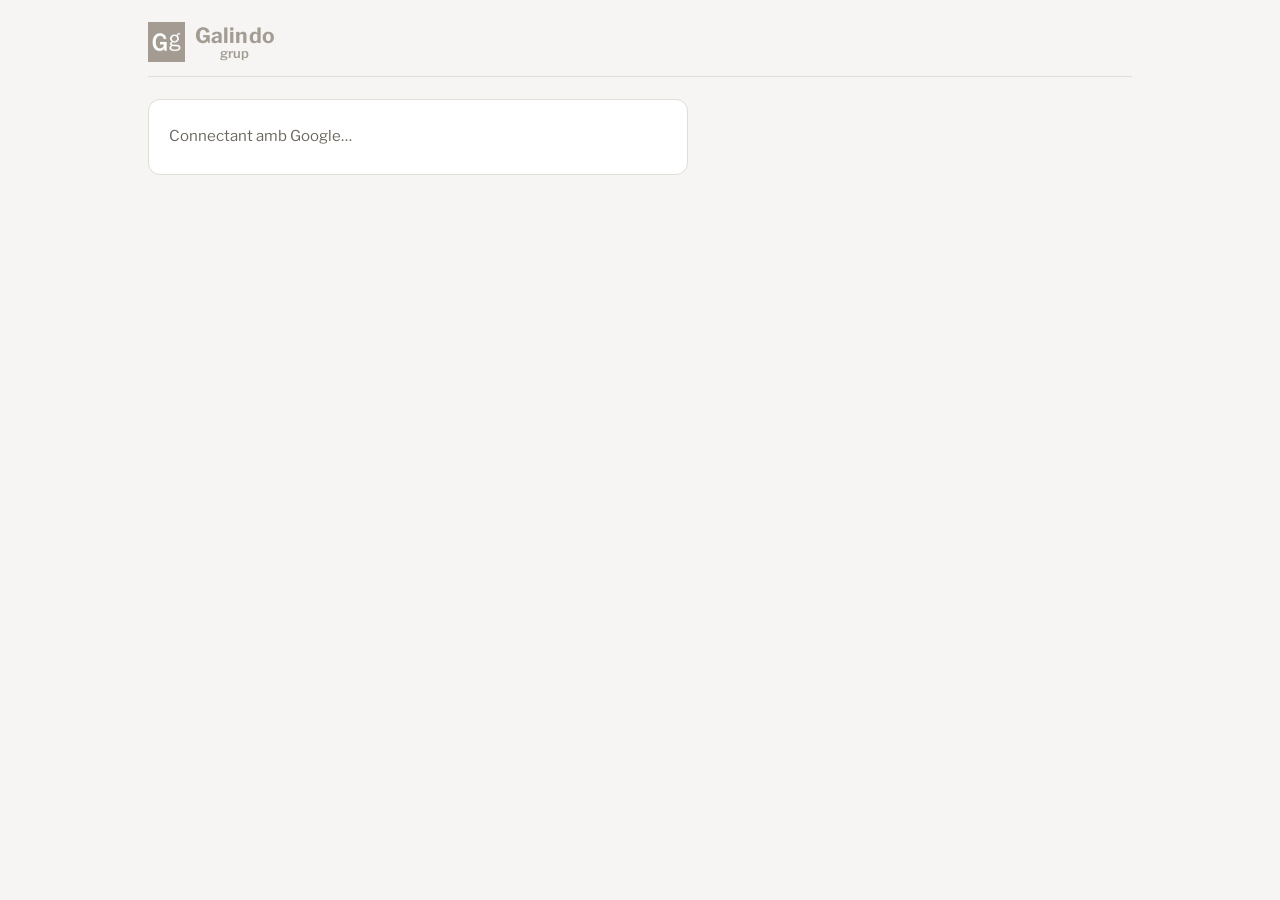
==== index.html @ a9b17060 "Actualització Co-Authored-By: Claude Opus 5.5 <noreply@anthropic.com> Claude-Session: https://claude" ====
<!doctype html>
<html lang="ca">
<head>
<meta charset="utf-8">
<meta http-equiv="Content-Security-Policy" content="default-src 'none'; script-src 'self' https://accounts.google.com/gsi/client; style-src 'self' 'unsafe-inline' https://accounts.google.com/gsi/style; style-src-elem 'self' https://accounts.google.com/gsi/style; style-src-attr 'unsafe-inline'; font-src 'self'; img-src 'self'; connect-src 'self' https://sheets.googleapis.com https://www.googleapis.com https://oauth2.googleapis.com https://accounts.google.com/gsi/; frame-src https://accounts.google.com/gsi/; manifest-src 'self'; base-uri 'none'; form-action 'none'; object-src 'none'">
<meta name="referrer" content="no-referrer">
<meta name="viewport" content="width=device-width,initial-scale=1,viewport-fit=cover">
<meta name="robots" content="noindex, nofollow, noarchive">
<link rel="icon" type="image/png" sizes="32x32" href="favicon-32.png">
<link rel="apple-touch-icon" href="apple-touch-icon.png">
<link rel="manifest" href="manifest.webmanifest">
<meta name="apple-mobile-web-app-title" content="Galindo grup">
<meta name="application-name" content="Galindo grup">
<meta name="theme-color" content="#f6f5f3" media="(prefers-color-scheme: light)">
<meta name="theme-color" content="#191816" media="(prefers-color-scheme: dark)">
<title>Eines de Galindo grup</title>
<link rel="stylesheet" href="css/comu.css">
<link rel="stylesheet" href="css/portada.css">
<script src="config.js"></script>
<script src="https://accounts.google.com/gsi/client" async defer></script>
</head>
<body>
<div class="wrap">
<div class="brandbar"><a class="brandlink" href="./" aria-label="Inici"><img class="mark" src="logo.webp" alt="Galindo grup" width="37" height="40"><span class="wm" aria-hidden="true"><span class="wm1">Galindo</span><span class="wm2">grup</span></span></a><nav class="apps" aria-label="Eines de la gestoria"><a class="app" href="venciments.html" hidden>Venciments</a><a class="app" href="trimestrals.html" data-full="principal">Trimestrals</a><a class="app" href="caducitats.html" hidden>Caducitats</a><a class="app" href="tasques.html" data-full="equip">Tasques</a><a class="app" href="incidencies.html" data-full="equip">Incidències</a><a class="app" href="historic.html">Històric</a><a class="app" href="copies.html" data-copies>Còpies</a></nav></div>
<header class="top">
<div>
<h1>Eines de la gestoria</h1>
<p class="sub">Trimestrals · tasques · incidències</p>
</div>
</header>
<section class="tools" aria-label="Eines">
<a class="tool" href="venciments.html" hidden>
<span class="tag">Assegurances</span>
<h2>Venciments</h2>
<p>Pòlisses ordenades per data de venciment, amb el termini perquè el client les pugui donar de baixa i el missatge per avisar-lo.</p>
<span class="go">Obre →</span>
</a>
<a class="tool" href="trimestrals.html" data-full="principal">
<span class="tag">Hisenda</span>
<h2>Trimestrals</h2>
<p>Quins clients deuen papers, què està a punt i què ja s’ha presentat, dels trimestres i dels resums anuals.</p>
<span class="go">Obre →</span>
</a>
<a class="tool" href="caducitats.html" hidden>
<span class="tag">Documents</span>
<h2>Caducitats</h2>
<p>Certificats digitals, DNI, carnets i ITV dels clients, amb avís quan es poden renovar per internet.</p>
<span class="go">Obre →</span>
</a>
<a class="tool" href="tasques.html" data-full="equip">
<span class="tag">Equip</span>
<h2>Tasques</h2>
<p>Què ha de fer cadascú i per a quan, amb l’estat de cada tasca i les que es repeteixen.</p>
<span class="go">Obre →</span>
</a>
<a class="tool" href="incidencies.html" data-full="equip">
<span class="tag">Comunitats</span>
<h2>Incidències</h2>
<p>Les trucades de les comunitats, dia per dia, amb com s’ha resolt cada incidència i l’històric de cada comunitat.</p>
<span class="go">Obre →</span>
</a>
<a class="tool" href="historic.html">
<span class="tag">Control</span>
<h2>Històric</h2>
<p>Qui ha canviat què i quan, amb el valor d’abans i el de després. Qualsevol canvi es pot desfer.</p>
<span class="go">Obre →</span>
</a>
<a class="tool" href="copies.html" data-copies>
<span class="tag">Seguretat</span>
<h2>Còpies</h2>
<p>Còpies de les dades i restauració.</p>
<span class="go">Obre →</span>
</a>
</section>
<p class="note">Les dades es guarden en un full de càlcul privat al Drive. Per veure-les cal entrar amb un compte de Google autoritzat.</p>
</div>
<div class="backdrop" id="bd" hidden><aside class="sheet" id="sheet" role="dialog" aria-modal="true" aria-labelledby="s-title"></aside></div>
<div class="toast" id="toast" role="status" hidden></div>
<script src="js/comu.js"></script>
<script src="js/portada.js"></script>
</body>
</html>
---- css/comu.css ----
@font-face{font-family:Libre Franklin;src:url(../fonts/libre-franklin.woff) format("woff");font-weight:100 900;font-style:normal;font-display:swap}@font-face{font-family:IBM Plex Mono;src:url(../fonts/ibm-plex-mono-regular.woff) format("woff");font-weight:400;font-style:normal;font-display:swap}@font-face{font-family:IBM Plex Mono;src:url(../fonts/ibm-plex-mono-medium.woff) format("woff");font-weight:500;font-style:normal;font-display:swap}:root{color-scheme:light;padding-top:env(safe-area-inset-top,0px);padding-bottom:env(safe-area-inset-bottom,0px)}body{margin:0;font:14px system-ui}img{max-width:100%}[hidden]{display:none!important}:root{--bg:#f6f5f3;--surface:#ffffff;--sunk:#eeebe7;--hover:#f8f7f5;--ink:#2a2723;--muted:#6c675f;--line:#e1ddd7;--bar:#cfc9c0;--brand:#a39c92;--accent:#5d564c;--accent-soft:#ece8e2;--on-accent:#ffffff;--info:#2f5f8a;--info-soft:#e3ebf3;--late:#b3391f;--late-soft:#f7e3dc;--soon:#8f5d00;--soon-soft:#f5ebd6;--ok:#36744b;--ok-soft:#e1eee4;--scrim:rgba(20,18,15,.45);--f-display:"Libre Franklin","Franklin Gothic Medium","Arial Narrow",Arial,system-ui,sans-serif;--f-body:"Libre Franklin",system-ui,-apple-system,"Segoe UI",Arial,sans-serif;--f-mono:"IBM Plex Mono",ui-monospace,"SFMono-Regular",Menlo,monospace}@media(prefers-color-scheme:dark){:root:not([data-theme=light]){--bg:#191816;--surface:#22201d;--sunk:#2c2a26;--hover:#282622;--ink:#ece9e4;--muted:#a8a298;--line:#38352f;--bar:#55504a;--brand:#a39c92;--accent:#d9d3ca;--accent-soft:#38342e;--on-accent:#191816;--info:#93bde6;--info-soft:#1e2c3a;--late:#ff8f72;--late-soft:#40221a;--soon:#e2b45c;--soon-soft:#3a2f17;--ok:#7cc896;--ok-soft:#1d3426;--scrim:rgba(0,0,0,.6);color-scheme:dark}}:root[data-theme=dark]{--bg:#191816;--surface:#22201d;--sunk:#2c2a26;--hover:#282622;--ink:#ece9e4;--muted:#a8a298;--line:#38352f;--bar:#55504a;--brand:#a39c92;--accent:#d9d3ca;--accent-soft:#38342e;--on-accent:#191816;--info:#93bde6;--info-soft:#1e2c3a;--late:#ff8f72;--late-soft:#40221a;--soon:#e2b45c;--soon-soft:#3a2f17;--ok:#7cc896;--ok-soft:#1d3426;--scrim:rgba(0,0,0,.6);color-scheme:dark}*,*:before,*:after{box-sizing:border-box}body{background:var(--bg);color:var(--ink);font-family:var(--f-body);font-size:15px;line-height:1.45}button,input,select,textarea{font:inherit;color:inherit}:focus-visible{outline:2px solid var(--accent);outline-offset:2px}.wrap{max-width:1040px;margin:0 auto;padding-inline:16px;padding-block:14px 72px;display:flex;flex-direction:column;gap:18px}@media(min-width:760px){.wrap{padding-inline:28px;padding-block:22px 88px;gap:22px}}.brandbar{display:flex;align-items:center;justify-content:space-between;gap:12px 20px;flex-wrap:wrap;padding-bottom:14px;border-bottom:1px solid var(--line)}.brand{display:flex;align-items:center;gap:10px}.mark{display:block;width:37px;height:40px;flex:none}.wm{display:flex;flex-direction:column;align-items:center;line-height:1;color:var(--brand)}.wm1{font-family:var(--f-display);font-weight:700;font-size:21px;letter-spacing:.005em}.wm2{font-family:var(--f-display);font-weight:600;font-size:13px;margin-top:1px}.apps{display:flex;gap:4px;flex-wrap:wrap}.app{font-size:13.5px;font-weight:500;padding:6px 11px;border-radius:7px;color:var(--muted);text-decoration:none;border:1px solid transparent}a.app:hover{background:var(--hover);color:var(--ink);border-color:var(--line)}.app.cur{color:var(--ink);font-weight:700;background:var(--surface);border-color:var(--line)}.top{display:flex;flex-wrap:wrap;align-items:flex-end;justify-content:space-between;gap:14px 20px}h1{font-family:var(--f-display);font-weight:800;font-size:clamp(2rem,6.5vw,2.75rem);line-height:1;letter-spacing:-.015em;margin:0;text-wrap:balance}.sub{font-family:var(--f-mono);font-size:12.5px;color:var(--muted);margin:8px 0 0}.actions{display:flex;gap:8px;flex-wrap:wrap}.btn{font-weight:600;font-size:14px;border-radius:8px;padding:9px 14px;border:1px solid var(--line);background:var(--surface);color:var(--ink);cursor:pointer;white-space:nowrap}.btn:hover{background:var(--hover)}.btn.primary{background:var(--accent);border-color:var(--accent);color:var(--on-accent)}.btn.primary:hover{filter:brightness(1.1)}.btn.danger{color:var(--late);border-color:var(--late-soft);background:transparent}.btn.danger[data-armed="1"]{background:var(--late);color:var(--surface);border-color:var(--late)}.linkbtn{background:none;border:0;padding:0;color:var(--ink);text-decoration:underline;text-decoration-color:var(--brand);text-underline-offset:3px;cursor:pointer;font-size:inherit}.demo{font-size:13px;color:var(--muted);display:flex;flex-wrap:wrap;gap:4px 12px;align-items:center;border:1px dashed var(--line);border-radius:8px;padding:8px 12px;margin:0}.stats{display:grid;grid-template-columns:repeat(2,minmax(0,1fr));gap:10px}@media(min-width:760px){.stats{grid-template-columns:repeat(4,minmax(0,1fr))}}.stat{background:var(--surface);border:1px solid var(--line);border-radius:10px;padding:12px 14px;display:flex;flex-direction:column;gap:2px;min-width:0}.stat .k{font-size:11.5px;letter-spacing:.05em;text-transform:uppercase;color:var(--muted);font-weight:600}.stat .v{font-family:var(--f-display);font-weight:800;font-size:2rem;line-height:1.1;font-variant-numeric:tabular-nums}.stat .v small{font-size:1rem;font-weight:600;color:var(--muted)}.stat .s{font-size:12.5px;color:var(--muted)}.stat.alert .v{color:var(--late)}.stat.warn .v{color:var(--soon)}.stat.good .v{color:var(--ok)}.filters{display:flex;flex-direction:column;gap:10px}.search{width:100%;padding:10px 12px;border:1px solid var(--line);border-radius:8px;background:var(--surface)}.frow{display:flex;gap:8px 12px;flex-wrap:wrap;align-items:center;justify-content:space-between}.chips{display:flex;gap:6px;flex-wrap:wrap}.chip{font-size:13px;padding:5px 11px;border-radius:999px;border:1px solid var(--line);background:var(--surface);cursor:pointer}.chip:hover{background:var(--hover)}.chip[aria-pressed=true]{background:var(--ink);color:var(--bg);border-color:var(--ink)}.fside{display:flex;gap:12px;align-items:center;flex-wrap:wrap}.fside select{padding:6px 10px;border:1px solid var(--line);border-radius:8px;background:var(--surface);font-size:13.5px}.check{display:flex;gap:6px;align-items:center;font-size:13.5px;color:var(--muted);cursor:pointer}.group{display:flex;flex-direction:column;gap:8px}.gh{display:flex;align-items:baseline;justify-content:space-between;gap:8px;padding:0 2px}.gh h2{font-family:var(--f-display);font-size:16px;font-weight:700;margin:0;display:flex;gap:8px;align-items:center;text-wrap:balance}.gh .dot{width:10px;height:10px;border-radius:2px;background:var(--gcol);flex:none}.gh .n{font-family:var(--f-mono);font-weight:400;font-size:12.5px;color:var(--muted)}.gh .gs{font-size:12.5px;color:var(--muted);font-family:var(--f-mono);font-variant-numeric:tabular-nums;white-space:nowrap}.panel{background:var(--surface);border:1px solid var(--line);border-radius:10px;overflow:hidden}.tag{font-family:var(--f-mono);font-size:10.5px;letter-spacing:.06em;text-transform:uppercase;padding:1px 6px;border:1px solid var(--line);border-radius:4px;color:var(--muted);flex:none;line-height:1.5}.pill{font-size:12px;font-weight:600;padding:2px 9px;border-radius:999px;white-space:nowrap}.empty{background:var(--surface);border:1px dashed var(--line);border-radius:10px;padding:28px 16px;text-align:center;color:var(--muted);display:flex;flex-direction:column;gap:12px;align-items:center}.empty p{margin:0}.backdrop{position:fixed;inset:0;background:var(--scrim);display:flex;align-items:flex-end;justify-content:center;z-index:20;opacity:0;transition:opacity .18s ease}.backdrop.open{opacity:1}.sheet{background:var(--surface);color:var(--ink);width:100%;max-height:90%;overflow:auto;overscroll-behavior:contain;border-radius:14px 14px 0 0;padding:18px 16px calc(28px + env(safe-area-inset-bottom,0px));transform:translateY(18px);transition:transform .2s ease;display:flex;flex-direction:column;gap:18px}.backdrop.open .sheet{transform:none}@media(min-width:760px){.backdrop{justify-content:flex-end;align-items:stretch}.sheet{width:480px;max-height:none;height:100%;border-radius:0;padding:calc(24px + env(safe-area-inset-top,0px)) 26px calc(32px + env(safe-area-inset-bottom,0px));transform:translate(24px)}}@media(prefers-reduced-motion:reduce){.backdrop,.sheet{transition:none}}.s-head{display:flex;justify-content:space-between;align-items:flex-start;gap:12px}.s-head .tag{display:inline-block;margin-bottom:6px}.s-head h2{font-family:var(--f-display);font-weight:800;font-size:1.55rem;line-height:1.08;margin:0;text-wrap:balance}.s-head .s-sub{margin:4px 0 0;font-size:13.5px;color:var(--muted)}.x{border:1px solid var(--line);background:var(--surface);border-radius:8px;width:36px;height:36px;font-size:20px;line-height:1;cursor:pointer;flex:none}.x:hover{background:var(--hover)}.due{display:flex;align-items:baseline;justify-content:space-between;gap:12px;flex-wrap:wrap;padding:12px 14px;border-radius:10px;background:var(--sunk)}.due-d{font-family:var(--f-display);font-weight:700;font-size:1.2rem}.due-r{font-size:13.5px;color:var(--muted)}.due.late .due-d{color:var(--late)}.due.soon .due-d{color:var(--soon)}.due.good .due-d{color:var(--ok)}.note{margin:0;font-size:13.5px;color:var(--muted);border-left:3px solid var(--line);padding:2px 0 2px 12px}.note b{color:var(--ink);font-weight:600}.note.hot{border-left-color:var(--soon)}.note.hot b{color:var(--soon)}.note.bad{border-left-color:var(--late)}.note.bad b{color:var(--late)}.s-sec{display:flex;flex-direction:column;gap:8px}.s-sec h3{margin:0;font-size:11.5px;letter-spacing:.05em;text-transform:uppercase;color:var(--muted);font-weight:600}.seg{display:flex;flex-wrap:wrap;gap:6px}.seg button{font-size:13px;padding:6px 11px;border-radius:8px;border:1px solid var(--line);background:var(--surface);cursor:pointer}.seg button:hover{background:var(--hover)}.seg button[aria-pressed=true]{background:var(--ink);color:var(--bg);border-color:var(--ink)}.kv{display:grid;grid-template-columns:auto minmax(0,1fr);gap:6px 14px;margin:0;font-size:14px}.kv dt{color:var(--muted)}.kv dd{margin:0;overflow-wrap:anywhere;display:flex;gap:8px;align-items:center;flex-wrap:wrap}.mono{font-family:var(--f-mono);font-size:13.5px}.mini{font-family:var(--f-body);font-size:12px;padding:2px 8px;border-radius:6px;border:1px solid var(--line);background:var(--surface);cursor:pointer}.two{display:grid;grid-template-columns:repeat(2,minmax(0,1fr));gap:10px}.fld{display:flex;flex-direction:column;gap:4px;font-size:13px;color:var(--muted);min-width:0}.fld .opt{font-weight:400;opacity:.85}.fld input,.fld select,.fld textarea,.sheet textarea{width:100%;padding:8px 10px;border:1px solid var(--line);border-radius:8px;background:var(--bg);color:var(--ink);font-size:14.5px}.sheet textarea{resize:vertical;line-height:1.45}.msg{background:var(--sunk)!important;font-size:14px!important}.hint{margin:0;font-size:12.5px;color:var(--muted)}.checks{display:flex;flex-wrap:wrap;gap:6px 14px;font-size:14px}.checks label{display:flex;gap:6px;align-items:center;cursor:pointer}.hist{list-style:none;margin:0;padding:0;display:flex;flex-direction:column;gap:6px;font-size:13.5px}.hist li{display:grid;grid-template-columns:78px minmax(0,1fr);gap:10px}.hist time{font-family:var(--f-mono);font-size:12px;color:var(--muted);padding-top:1px}.s-foot{display:flex;justify-content:space-between;gap:10px;flex-wrap:wrap;padding-top:6px;border-top:1px solid var(--line)}.err{margin:0;color:var(--late);font-size:13.5px}form.nf{display:flex;flex-direction:column;gap:12px}html.locked .wrap>:not(.brandbar):not(.gate){display:none!important}html.locked .apps{display:none}.sync b{color:var(--ink);font-weight:600}.gate{background:var(--surface);border:1px solid var(--line);border-radius:12px;padding:26px 20px;display:flex;flex-direction:column;gap:12px;align-items:flex-start;max-width:540px}.gate h2{font-family:var(--f-display);font-weight:800;font-size:1.4rem;line-height:1.15;margin:0;text-wrap:balance}.gate p{margin:0;color:var(--muted);max-width:60ch}.gate p b{color:var(--ink)}.gate code{font-family:var(--f-mono);font-size:.92em;background:var(--sunk);padding:1px 5px;border-radius:4px}.gate-btns{display:flex;gap:8px;flex-wrap:wrap}.gate-form{display:flex;flex-direction:column;gap:12px;width:100%;max-width:380px}.gate-form input{font-size:16px!important}.gate .gate-msg{color:var(--late);font-weight:600}.gate .gate-link{display:inline-block;margin-top:10px;font-weight:600;color:var(--ink);text-decoration:underline;text-decoration-color:var(--brand);text-underline-offset:3px}.gate .gdetail{display:block;margin-top:10px;font-family:var(--f-mono);font-size:12px;color:var(--muted);overflow-wrap:anywhere}.gate .hint{max-width:60ch}.sync{display:flex;align-items:center;gap:6px 8px;font-size:12.5px;color:var(--muted);flex-wrap:wrap;flex-basis:100%}@media(min-width:760px){.sync{flex-basis:auto}}.sync .sd{width:8px;height:8px;border-radius:50%;background:var(--ok);flex:none}.sync.s-busy .sd{background:var(--soon)}.sync.s-err{color:var(--late)}.sync.s-err .sd{background:var(--late)}.brandlink{display:flex;align-items:center;gap:10px;text-decoration:none}.toast{position:fixed;left:50%;bottom:calc(18px + env(safe-area-inset-bottom,0px));transform:translate(-50%);background:var(--ink);color:var(--bg);padding:10px 16px;border-radius:10px;font-size:14px;z-index:40;max-width:calc(100% - 32px);box-shadow:0 6px 20px #0000002e}.sync.s-warn .sd{background:var(--soon)}.sync.s-warn{color:var(--soon)}.gate .gate-ok{color:var(--ok);font-weight:600}.okline{position:relative;margin:0;padding-left:17px;font-size:14px;max-width:72ch}.okline .sd{position:absolute;left:0;top:.5em;width:9px;height:9px;border-radius:50%;background:var(--ok)}.okline b{font-weight:600}.note code,.card code{font-family:var(--f-mono);font-size:.92em;background:var(--sunk);padding:1px 5px;border-radius:4px}.mini{text-decoration:none;color:var(--ink);display:inline-block}.mini:hover{background:var(--hover)}.mini:disabled,.btn:disabled{opacity:.6;cursor:progress}.noacces{display:none!important}
---- css/portada.css ----
.tools{display:grid;grid-template-columns:repeat(auto-fit,minmax(250px,1fr));gap:12px}.tool{display:flex;flex-direction:column;gap:6px;padding:18px;background:var(--surface);border:1px solid var(--line);border-radius:12px;text-decoration:none;color:var(--ink)}.tool:hover{border-color:var(--brand);background:var(--hover)}.tool .tag{align-self:flex-start}.tool h2{font-family:var(--f-display);font-weight:800;font-size:1.35rem;margin:4px 0 0}.tool p{margin:0;color:var(--muted);font-size:14px;max-width:46ch}.tool .go{margin-top:auto;padding-top:8px;font-weight:600;font-size:14px}
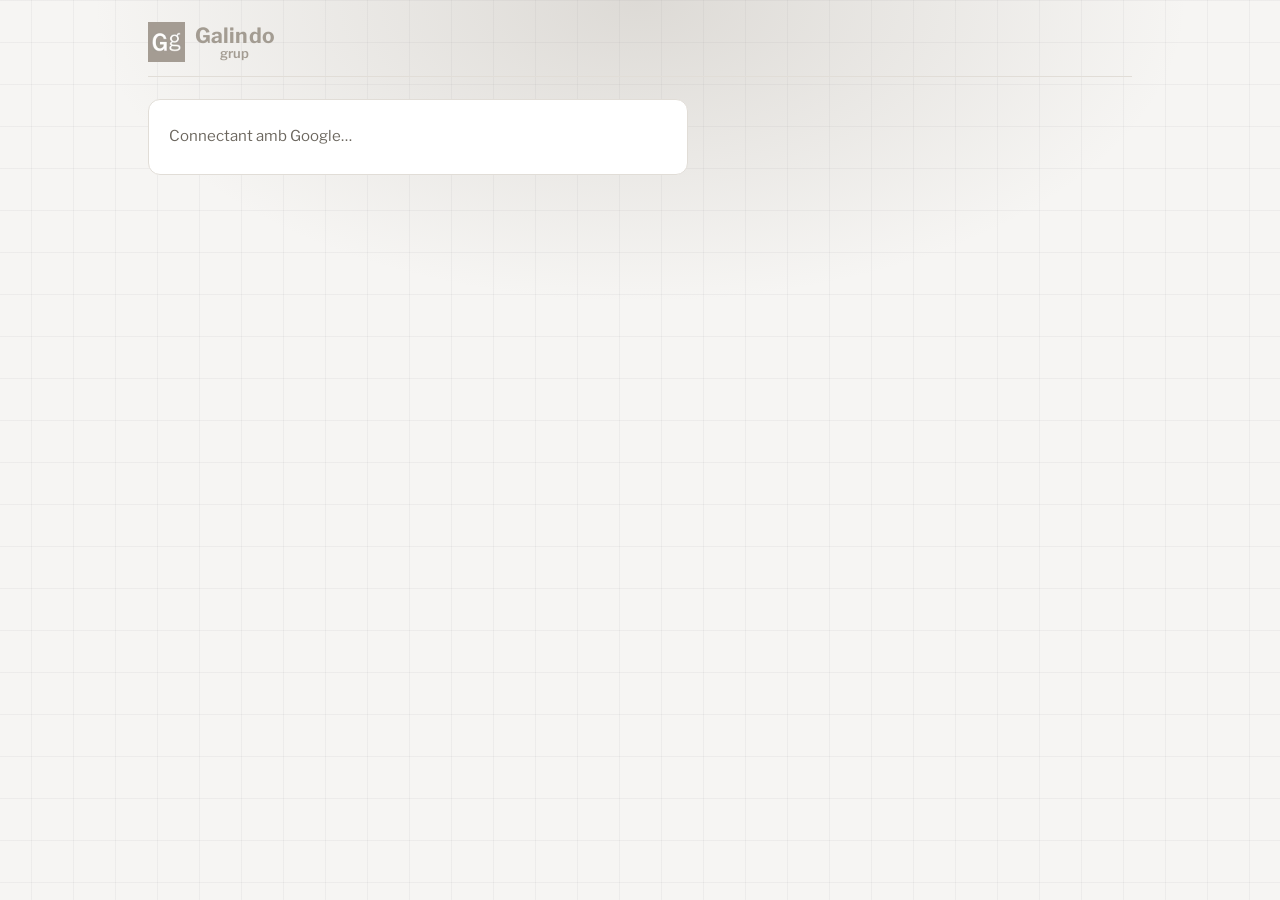
==== commit b454b158: "Actualització Co-Authored-By: Claude Opus 5.5 <noreply@anthropic.com> Claude-Session: https://claude" ====
--- a/index.html
+++ b/index.html
@@ -21,11 +21,11 @@
 </head>
 <body>
 <div class="wrap">
-<div class="brandbar"><a class="brandlink" href="./" aria-label="Inici"><img class="mark" src="logo.webp" alt="Galindo grup" width="37" height="40"><span class="wm" aria-hidden="true"><span class="wm1">Galindo</span><span class="wm2">grup</span></span></a><nav class="apps" aria-label="Eines de la gestoria"><a class="app" href="venciments.html" hidden>Venciments</a><a class="app" href="trimestrals.html" data-full="principal">Trimestrals</a><a class="app" href="caducitats.html" hidden>Caducitats</a><a class="app" href="tasques.html" data-full="equip">Tasques</a><a class="app" href="incidencies.html" data-full="equip">Incidències</a><a class="app" href="historic.html">Històric</a><a class="app" href="copies.html" data-copies>Còpies</a></nav></div>
+<div class="brandbar"><a class="brandlink" href="./" aria-label="Inici"><img class="mark" src="logo.webp" alt="Galindo grup" width="37" height="40"><span class="wm" aria-hidden="true"><span class="wm1">Galindo</span><span class="wm2">grup</span></span></a><nav class="apps" aria-label="Eines de la gestoria"><a class="app" href="venciments.html" hidden>Venciments</a><a class="app" href="clients.html" data-eina="clients">Clients</a><a class="app" href="trimestrals.html" data-eina="trimestrals">Trimestrals</a><a class="app" href="seguiment.html" data-eina="seguiment">Seguiment</a><a class="app" href="facturacio.html" data-eina="facturacio">Facturació</a><a class="app" href="tancament.html" data-eina="tancament">Tancament</a><a class="app" href="mutues.html" data-eina="mutues">Mútues<span class="tprova">prova</span></a><a class="app" href="caducitats.html" hidden>Caducitats</a><a class="app" href="tasques.html" data-eina="tasques">Tasques</a><a class="app" href="incidencies.html" data-eina="incidencies">Incidències</a><a class="app" href="xat.html" data-eina="xat">Xat</a><a class="app" href="historic.html" data-eina="historic">Històric</a><a class="app" href="copies.html" data-eina="copies">Còpies</a><a class="app" href="admin.html" data-eina="admin">Usuaris</a></nav></div>
 <header class="top">
 <div>
 <h1>Eines de la gestoria</h1>
-<p class="sub">Trimestrals · tasques · incidències</p>
+<p class="sub">Clients · trimestrals · seguiment · facturació · tancament · tasques · incidències · xat</p>
 </div>
 </header>
 <section class="tools" aria-label="Eines">
@@ -35,7 +35,13 @@
 <p>Pòlisses ordenades per data de venciment, amb el termini perquè el client les pugui donar de baixa i el missatge per avisar-lo.</p>
 <span class="go">Obre →</span>
 </a>
-<a class="tool" href="trimestrals.html" data-full="principal">
+<a class="tool" href="clients.html" data-eina="clients">
+<span class="tag">Gestoria</span>
+<h2>Clients</h2>
+<p>La llista única de clients, amb el seu codi. A la fitxa de cada un, totes les tasques que s’hi han fet.</p>
+<span class="go">Obre →</span>
+</a>
+<a class="tool" href="trimestrals.html" data-eina="trimestrals">
 <span class="tag">Hisenda</span>
 <h2>Trimestrals</h2>
 <p>Quins clients deuen papers, què està a punt i què ja s’ha presentat, dels trimestres i dels resums anuals.</p>
@@ -47,28 +53,64 @@
 <p>Certificats digitals, DNI, carnets i ITV dels clients, amb avís quan es poden renovar per internet.</p>
 <span class="go">Obre →</span>
 </a>
-<a class="tool" href="tasques.html" data-full="equip">
+<a class="tool" href="seguiment.html" data-eina="seguiment">
+<span class="tag">Comptabilitat</span>
+<h2>Seguiment</h2>
+<p>Bancs i nòmines de cada mes i quadrar comptes de cada trimestre, empresa per empresa.</p>
+<span class="go">Obre →</span>
+</a>
+<a class="tool" href="facturacio.html" data-eina="facturacio">
+<span class="tag">Gestoria</span>
+<h2>Facturació</h2>
+<p>Què s’ha de facturar cada mes a cada client, amb una casella per marcar-ho. Es pot importar d’un Excel.</p>
+<span class="go">Obre →</span>
+</a>
+<a class="tool" href="tancament.html" data-eina="tancament">
+<span class="tag">Gestoria</span>
+<h2>Tancament</h2>
+<p>El tancament de l’exercici de cada societat, pas per pas: comptes, llibres, junta, impost de societats i Registre.</p>
+<span class="go">Obre →</span>
+</a>
+<a class="tool" href="mutues.html" data-eina="mutues">
+<span class="tag">Gestoria · prova</span>
+<h2>Mútues</h2>
+<p>Compara el full de visites escrit a mà de cada metge amb l’Excel del que han pagat les mútues, i diu què falta cobrar.</p>
+<span class="go">Obre →</span>
+</a>
+<a class="tool" href="tasques.html" data-eina="tasques">
 <span class="tag">Equip</span>
 <h2>Tasques</h2>
 <p>Què ha de fer cadascú i per a quan, amb l’estat de cada tasca i les que es repeteixen.</p>
 <span class="go">Obre →</span>
 </a>
-<a class="tool" href="incidencies.html" data-full="equip">
-<span class="tag">Comunitats</span>
+<a class="tool" href="incidencies.html" data-eina="incidencies">
+<span class="tag">Comunitats i assegurances</span>
 <h2>Incidències</h2>
-<p>Les trucades de les comunitats, dia per dia, amb com s’ha resolt cada incidència i l’històric de cada comunitat.</p>
+<p>Les trucades de les comunitats i dels assegurats, dia per dia, amb com s’ha resolt cada incidència i l’històric de cada comunitat i de cada pòlissa.</p>
 <span class="go">Obre →</span>
 </a>
-<a class="tool" href="historic.html">
+<a class="tool" href="xat.html" data-eina="xat">
+<span class="tag">Equip</span>
+<h2>Xat</h2>
+<p>Missatges a tot l’equip o només a algunes persones. Tot el que s’hi escriu queda guardat.</p>
+<span class="go">Obre →</span>
+</a>
+<a class="tool" href="historic.html" data-eina="historic">
 <span class="tag">Control</span>
 <h2>Històric</h2>
 <p>Qui ha canviat què i quan, amb el valor d’abans i el de després. Qualsevol canvi es pot desfer.</p>
 <span class="go">Obre →</span>
 </a>
-<a class="tool" href="copies.html" data-copies>
+<a class="tool" href="copies.html" data-eina="copies">
 <span class="tag">Seguretat</span>
 <h2>Còpies</h2>
 <p>Còpies de les dades i restauració.</p>
+<span class="go">Obre →</span>
+</a>
+<a class="tool" href="admin.html" data-eina="admin">
+<span class="tag">Administració</span>
+<h2>Usuaris</h2>
+<p>Qui pot entrar a les eines i a quines. Crear usuaris, donar-los permisos i treure’ls l’accés.</p>
 <span class="go">Obre →</span>
 </a>
 </section>
--- a/css/comu.css
+++ b/css/comu.css
@@ -1 +1 @@
-@font-face{font-family:Libre Franklin;src:url(../fonts/libre-franklin.woff) format("woff");font-weight:100 900;font-style:normal;font-display:swap}@font-face{font-family:IBM Plex Mono;src:url(../fonts/ibm-plex-mono-regular.woff) format("woff");font-weight:400;font-style:normal;font-display:swap}@font-face{font-family:IBM Plex Mono;src:url(../fonts/ibm-plex-mono-medium.woff) format("woff");font-weight:500;font-style:normal;font-display:swap}:root{color-scheme:light;padding-top:env(safe-area-inset-top,0px);padding-bottom:env(safe-area-inset-bottom,0px)}body{margin:0;font:14px system-ui}img{max-width:100%}[hidden]{display:none!important}:root{--bg:#f6f5f3;--surface:#ffffff;--sunk:#eeebe7;--hover:#f8f7f5;--ink:#2a2723;--muted:#6c675f;--line:#e1ddd7;--bar:#cfc9c0;--brand:#a39c92;--accent:#5d564c;--accent-soft:#ece8e2;--on-accent:#ffffff;--info:#2f5f8a;--info-soft:#e3ebf3;--late:#b3391f;--late-soft:#f7e3dc;--soon:#8f5d00;--soon-soft:#f5ebd6;--ok:#36744b;--ok-soft:#e1eee4;--scrim:rgba(20,18,15,.45);--f-display:"Libre Franklin","Franklin Gothic Medium","Arial Narrow",Arial,system-ui,sans-serif;--f-body:"Libre Franklin",system-ui,-apple-system,"Segoe UI",Arial,sans-serif;--f-mono:"IBM Plex Mono",ui-monospace,"SFMono-Regular",Menlo,monospace}@media(prefers-color-scheme:dark){:root:not([data-theme=light]){--bg:#191816;--surface:#22201d;--sunk:#2c2a26;--hover:#282622;--ink:#ece9e4;--muted:#a8a298;--line:#38352f;--bar:#55504a;--brand:#a39c92;--accent:#d9d3ca;--accent-soft:#38342e;--on-accent:#191816;--info:#93bde6;--info-soft:#1e2c3a;--late:#ff8f72;--late-soft:#40221a;--soon:#e2b45c;--soon-soft:#3a2f17;--ok:#7cc896;--ok-soft:#1d3426;--scrim:rgba(0,0,0,.6);color-scheme:dark}}:root[data-theme=dark]{--bg:#191816;--surface:#22201d;--sunk:#2c2a26;--hover:#282622;--ink:#ece9e4;--muted:#a8a298;--line:#38352f;--bar:#55504a;--brand:#a39c92;--accent:#d9d3ca;--accent-soft:#38342e;--on-accent:#191816;--info:#93bde6;--info-soft:#1e2c3a;--late:#ff8f72;--late-soft:#40221a;--soon:#e2b45c;--soon-soft:#3a2f17;--ok:#7cc896;--ok-soft:#1d3426;--scrim:rgba(0,0,0,.6);color-scheme:dark}*,*:before,*:after{box-sizing:border-box}body{background:var(--bg);color:var(--ink);font-family:var(--f-body);font-size:15px;line-height:1.45}button,input,select,textarea{font:inherit;color:inherit}:focus-visible{outline:2px solid var(--accent);outline-offset:2px}.wrap{max-width:1040px;margin:0 auto;padding-inline:16px;padding-block:14px 72px;display:flex;flex-direction:column;gap:18px}@media(min-width:760px){.wrap{padding-inline:28px;padding-block:22px 88px;gap:22px}}.brandbar{display:flex;align-items:center;justify-content:space-between;gap:12px 20px;flex-wrap:wrap;padding-bottom:14px;border-bottom:1px solid var(--line)}.brand{display:flex;align-items:center;gap:10px}.mark{display:block;width:37px;height:40px;flex:none}.wm{display:flex;flex-direction:column;align-items:center;line-height:1;color:var(--brand)}.wm1{font-family:var(--f-display);font-weight:700;font-size:21px;letter-spacing:.005em}.wm2{font-family:var(--f-display);font-weight:600;font-size:13px;margin-top:1px}.apps{display:flex;gap:4px;flex-wrap:wrap}.app{font-size:13.5px;font-weight:500;padding:6px 11px;border-radius:7px;color:var(--muted);text-decoration:none;border:1px solid transparent}a.app:hover{background:var(--hover);color:var(--ink);border-color:var(--line)}.app.cur{color:var(--ink);font-weight:700;background:var(--surface);border-color:var(--line)}.top{display:flex;flex-wrap:wrap;align-items:flex-end;justify-content:space-between;gap:14px 20px}h1{font-family:var(--f-display);font-weight:800;font-size:clamp(2rem,6.5vw,2.75rem);line-height:1;letter-spacing:-.015em;margin:0;text-wrap:balance}.sub{font-family:var(--f-mono);font-size:12.5px;color:var(--muted);margin:8px 0 0}.actions{display:flex;gap:8px;flex-wrap:wrap}.btn{font-weight:600;font-size:14px;border-radius:8px;padding:9px 14px;border:1px solid var(--line);background:var(--surface);color:var(--ink);cursor:pointer;white-space:nowrap}.btn:hover{background:var(--hover)}.btn.primary{background:var(--accent);border-color:var(--accent);color:var(--on-accent)}.btn.primary:hover{filter:brightness(1.1)}.btn.danger{color:var(--late);border-color:var(--late-soft);background:transparent}.btn.danger[data-armed="1"]{background:var(--late);color:var(--surface);border-color:var(--late)}.linkbtn{background:none;border:0;padding:0;color:var(--ink);text-decoration:underline;text-decoration-color:var(--brand);text-underline-offset:3px;cursor:pointer;font-size:inherit}.demo{font-size:13px;color:var(--muted);display:flex;flex-wrap:wrap;gap:4px 12px;align-items:center;border:1px dashed var(--line);border-radius:8px;padding:8px 12px;margin:0}.stats{display:grid;grid-template-columns:repeat(2,minmax(0,1fr));gap:10px}@media(min-width:760px){.stats{grid-template-columns:repeat(4,minmax(0,1fr))}}.stat{background:var(--surface);border:1px solid var(--line);border-radius:10px;padding:12px 14px;display:flex;flex-direction:column;gap:2px;min-width:0}.stat .k{font-size:11.5px;letter-spacing:.05em;text-transform:uppercase;color:var(--muted);font-weight:600}.stat .v{font-family:var(--f-display);font-weight:800;font-size:2rem;line-height:1.1;font-variant-numeric:tabular-nums}.stat .v small{font-size:1rem;font-weight:600;color:var(--muted)}.stat .s{font-size:12.5px;color:var(--muted)}.stat.alert .v{color:var(--late)}.stat.warn .v{color:var(--soon)}.stat.good .v{color:var(--ok)}.filters{display:flex;flex-direction:column;gap:10px}.search{width:100%;padding:10px 12px;border:1px solid var(--line);border-radius:8px;background:var(--surface)}.frow{display:flex;gap:8px 12px;flex-wrap:wrap;align-items:center;justify-content:space-between}.chips{display:flex;gap:6px;flex-wrap:wrap}.chip{font-size:13px;padding:5px 11px;border-radius:999px;border:1px solid var(--line);background:var(--surface);cursor:pointer}.chip:hover{background:var(--hover)}.chip[aria-pressed=true]{background:var(--ink);color:var(--bg);border-color:var(--ink)}.fside{display:flex;gap:12px;align-items:center;flex-wrap:wrap}.fside select{padding:6px 10px;border:1px solid var(--line);border-radius:8px;background:var(--surface);font-size:13.5px}.check{display:flex;gap:6px;align-items:center;font-size:13.5px;color:var(--muted);cursor:pointer}.group{display:flex;flex-direction:column;gap:8px}.gh{display:flex;align-items:baseline;justify-content:space-between;gap:8px;padding:0 2px}.gh h2{font-family:var(--f-display);font-size:16px;font-weight:700;margin:0;display:flex;gap:8px;align-items:center;text-wrap:balance}.gh .dot{width:10px;height:10px;border-radius:2px;background:var(--gcol);flex:none}.gh .n{font-family:var(--f-mono);font-weight:400;font-size:12.5px;color:var(--muted)}.gh .gs{font-size:12.5px;color:var(--muted);font-family:var(--f-mono);font-variant-numeric:tabular-nums;white-space:nowrap}.panel{background:var(--surface);border:1px solid var(--line);border-radius:10px;overflow:hidden}.tag{font-family:var(--f-mono);font-size:10.5px;letter-spacing:.06em;text-transform:uppercase;padding:1px 6px;border:1px solid var(--line);border-radius:4px;color:var(--muted);flex:none;line-height:1.5}.pill{font-size:12px;font-weight:600;padding:2px 9px;border-radius:999px;white-space:nowrap}.empty{background:var(--surface);border:1px dashed var(--line);border-radius:10px;padding:28px 16px;text-align:center;color:var(--muted);display:flex;flex-direction:column;gap:12px;align-items:center}.empty p{margin:0}.backdrop{position:fixed;inset:0;background:var(--scrim);display:flex;align-items:flex-end;justify-content:center;z-index:20;opacity:0;transition:opacity .18s ease}.backdrop.open{opacity:1}.sheet{background:var(--surface);color:var(--ink);width:100%;max-height:90%;overflow:auto;overscroll-behavior:contain;border-radius:14px 14px 0 0;padding:18px 16px calc(28px + env(safe-area-inset-bottom,0px));transform:translateY(18px);transition:transform .2s ease;display:flex;flex-direction:column;gap:18px}.backdrop.open .sheet{transform:none}@media(min-width:760px){.backdrop{justify-content:flex-end;align-items:stretch}.sheet{width:480px;max-height:none;height:100%;border-radius:0;padding:calc(24px + env(safe-area-inset-top,0px)) 26px calc(32px + env(safe-area-inset-bottom,0px));transform:translate(24px)}}@media(prefers-reduced-motion:reduce){.backdrop,.sheet{transition:none}}.s-head{display:flex;justify-content:space-between;align-items:flex-start;gap:12px}.s-head .tag{display:inline-block;margin-bottom:6px}.s-head h2{font-family:var(--f-display);font-weight:800;font-size:1.55rem;line-height:1.08;margin:0;text-wrap:balance}.s-head .s-sub{margin:4px 0 0;font-size:13.5px;color:var(--muted)}.x{border:1px solid var(--line);background:var(--surface);border-radius:8px;width:36px;height:36px;font-size:20px;line-height:1;cursor:pointer;flex:none}.x:hover{background:var(--hover)}.due{display:flex;align-items:baseline;justify-content:space-between;gap:12px;flex-wrap:wrap;padding:12px 14px;border-radius:10px;background:var(--sunk)}.due-d{font-family:var(--f-display);font-weight:700;font-size:1.2rem}.due-r{font-size:13.5px;color:var(--muted)}.due.late .due-d{color:var(--late)}.due.soon .due-d{color:var(--soon)}.due.good .due-d{color:var(--ok)}.note{margin:0;font-size:13.5px;color:var(--muted);border-left:3px solid var(--line);padding:2px 0 2px 12px}.note b{color:var(--ink);font-weight:600}.note.hot{border-left-color:var(--soon)}.note.hot b{color:var(--soon)}.note.bad{border-left-color:var(--late)}.note.bad b{color:var(--late)}.s-sec{display:flex;flex-direction:column;gap:8px}.s-sec h3{margin:0;font-size:11.5px;letter-spacing:.05em;text-transform:uppercase;color:var(--muted);font-weight:600}.seg{display:flex;flex-wrap:wrap;gap:6px}.seg button{font-size:13px;padding:6px 11px;border-radius:8px;border:1px solid var(--line);background:var(--surface);cursor:pointer}.seg button:hover{background:var(--hover)}.seg button[aria-pressed=true]{background:var(--ink);color:var(--bg);border-color:var(--ink)}.kv{display:grid;grid-template-columns:auto minmax(0,1fr);gap:6px 14px;margin:0;font-size:14px}.kv dt{color:var(--muted)}.kv dd{margin:0;overflow-wrap:anywhere;display:flex;gap:8px;align-items:center;flex-wrap:wrap}.mono{font-family:var(--f-mono);font-size:13.5px}.mini{font-family:var(--f-body);font-size:12px;padding:2px 8px;border-radius:6px;border:1px solid var(--line);background:var(--surface);cursor:pointer}.two{display:grid;grid-template-columns:repeat(2,minmax(0,1fr));gap:10px}.fld{display:flex;flex-direction:column;gap:4px;font-size:13px;color:var(--muted);min-width:0}.fld .opt{font-weight:400;opacity:.85}.fld input,.fld select,.fld textarea,.sheet textarea{width:100%;padding:8px 10px;border:1px solid var(--line);border-radius:8px;background:var(--bg);color:var(--ink);font-size:14.5px}.sheet textarea{resize:vertical;line-height:1.45}.msg{background:var(--sunk)!important;font-size:14px!important}.hint{margin:0;font-size:12.5px;color:var(--muted)}.checks{display:flex;flex-wrap:wrap;gap:6px 14px;font-size:14px}.checks label{display:flex;gap:6px;align-items:center;cursor:pointer}.hist{list-style:none;margin:0;padding:0;display:flex;flex-direction:column;gap:6px;font-size:13.5px}.hist li{display:grid;grid-template-columns:78px minmax(0,1fr);gap:10px}.hist time{font-family:var(--f-mono);font-size:12px;color:var(--muted);padding-top:1px}.s-foot{display:flex;justify-content:space-between;gap:10px;flex-wrap:wrap;padding-top:6px;border-top:1px solid var(--line)}.err{margin:0;color:var(--late);font-size:13.5px}form.nf{display:flex;flex-direction:column;gap:12px}html.locked .wrap>:not(.brandbar):not(.gate){display:none!important}html.locked .apps{display:none}.sync b{color:var(--ink);font-weight:600}.gate{background:var(--surface);border:1px solid var(--line);border-radius:12px;padding:26px 20px;display:flex;flex-direction:column;gap:12px;align-items:flex-start;max-width:540px}.gate h2{font-family:var(--f-display);font-weight:800;font-size:1.4rem;line-height:1.15;margin:0;text-wrap:balance}.gate p{margin:0;color:var(--muted);max-width:60ch}.gate p b{color:var(--ink)}.gate code{font-family:var(--f-mono);font-size:.92em;background:var(--sunk);padding:1px 5px;border-radius:4px}.gate-btns{display:flex;gap:8px;flex-wrap:wrap}.gate-form{display:flex;flex-direction:column;gap:12px;width:100%;max-width:380px}.gate-form input{font-size:16px!important}.gate .gate-msg{color:var(--late);font-weight:600}.gate .gate-link{display:inline-block;margin-top:10px;font-weight:600;color:var(--ink);text-decoration:underline;text-decoration-color:var(--brand);text-underline-offset:3px}.gate .gdetail{display:block;margin-top:10px;font-family:var(--f-mono);font-size:12px;color:var(--muted);overflow-wrap:anywhere}.gate .hint{max-width:60ch}.sync{display:flex;align-items:center;gap:6px 8px;font-size:12.5px;color:var(--muted);flex-wrap:wrap;flex-basis:100%}@media(min-width:760px){.sync{flex-basis:auto}}.sync .sd{width:8px;height:8px;border-radius:50%;background:var(--ok);flex:none}.sync.s-busy .sd{background:var(--soon)}.sync.s-err{color:var(--late)}.sync.s-err .sd{background:var(--late)}.brandlink{display:flex;align-items:center;gap:10px;text-decoration:none}.toast{position:fixed;left:50%;bottom:calc(18px + env(safe-area-inset-bottom,0px));transform:translate(-50%);background:var(--ink);color:var(--bg);padding:10px 16px;border-radius:10px;font-size:14px;z-index:40;max-width:calc(100% - 32px);box-shadow:0 6px 20px #0000002e}.sync.s-warn .sd{background:var(--soon)}.sync.s-warn{color:var(--soon)}.gate .gate-ok{color:var(--ok);font-weight:600}.okline{position:relative;margin:0;padding-left:17px;font-size:14px;max-width:72ch}.okline .sd{position:absolute;left:0;top:.5em;width:9px;height:9px;border-radius:50%;background:var(--ok)}.okline b{font-weight:600}.note code,.card code{font-family:var(--f-mono);font-size:.92em;background:var(--sunk);padding:1px 5px;border-radius:4px}.mini{text-decoration:none;color:var(--ink);display:inline-block}.mini:hover{background:var(--hover)}.mini:disabled,.btn:disabled{opacity:.6;cursor:progress}.noacces{display:none!important}
+@font-face{font-family:Libre Franklin;src:url(../fonts/libre-franklin.woff) format("woff");font-weight:100 900;font-style:normal;font-display:swap}@font-face{font-family:IBM Plex Mono;src:url(../fonts/ibm-plex-mono-regular.woff) format("woff");font-weight:400;font-style:normal;font-display:swap}@font-face{font-family:IBM Plex Mono;src:url(../fonts/ibm-plex-mono-medium.woff) format("woff");font-weight:500;font-style:normal;font-display:swap}:root{color-scheme:light;padding-top:env(safe-area-inset-top,0px);padding-bottom:env(safe-area-inset-bottom,0px)}body{margin:0;font:14px system-ui}img{max-width:100%}[hidden]{display:none!important}:root{--bg:#f6f5f3;--surface:#ffffff;--sunk:#eeebe7;--hover:#f8f7f5;--ink:#2a2723;--muted:#6c675f;--line:#e1ddd7;--bar:#cfc9c0;--brand:#a39c92;--accent:#5d564c;--accent-soft:#ece8e2;--on-accent:#ffffff;--info:#2f5f8a;--info-soft:#e3ebf3;--late:#b3391f;--late-soft:#f7e3dc;--soon:#8f5d00;--soon-soft:#f5ebd6;--ok:#36744b;--ok-soft:#e1eee4;--scrim:rgba(20,18,15,.45);--f-display:"Libre Franklin","Franklin Gothic Medium","Arial Narrow",Arial,system-ui,sans-serif;--f-body:"Libre Franklin",system-ui,-apple-system,"Segoe UI",Arial,sans-serif;--f-mono:"IBM Plex Mono",ui-monospace,"SFMono-Regular",Menlo,monospace}@media(prefers-color-scheme:dark){:root:not([data-theme=light]){--bg:#191816;--surface:#22201d;--sunk:#2c2a26;--hover:#282622;--ink:#ece9e4;--muted:#a8a298;--line:#38352f;--bar:#55504a;--brand:#a39c92;--accent:#d9d3ca;--accent-soft:#38342e;--on-accent:#191816;--info:#93bde6;--info-soft:#1e2c3a;--late:#ff8f72;--late-soft:#40221a;--soon:#e2b45c;--soon-soft:#3a2f17;--ok:#7cc896;--ok-soft:#1d3426;--scrim:rgba(0,0,0,.6);color-scheme:dark}}:root[data-theme=dark]{--bg:#191816;--surface:#22201d;--sunk:#2c2a26;--hover:#282622;--ink:#ece9e4;--muted:#a8a298;--line:#38352f;--bar:#55504a;--brand:#a39c92;--accent:#d9d3ca;--accent-soft:#38342e;--on-accent:#191816;--info:#93bde6;--info-soft:#1e2c3a;--late:#ff8f72;--late-soft:#40221a;--soon:#e2b45c;--soon-soft:#3a2f17;--ok:#7cc896;--ok-soft:#1d3426;--scrim:rgba(0,0,0,.6);color-scheme:dark}*,*:before,*:after{box-sizing:border-box}body{background:var(--bg);color:var(--ink);font-family:var(--f-body);font-size:15px;line-height:1.45}button,input,select,textarea{font:inherit;color:inherit}:focus-visible{outline:2px solid var(--accent);outline-offset:2px}.wrap{max-width:1040px;margin:0 auto;padding-inline:16px;padding-block:14px 72px;display:flex;flex-direction:column;gap:18px}@media(min-width:760px){.wrap{padding-inline:28px;padding-block:22px 88px;gap:22px}}.brandbar{display:flex;align-items:center;justify-content:space-between;gap:12px 20px;flex-wrap:wrap;padding-bottom:14px;border-bottom:1px solid var(--line)}.brand{display:flex;align-items:center;gap:10px}.mark{display:block;width:37px;height:40px;flex:none}.wm{display:flex;flex-direction:column;align-items:center;line-height:1;color:var(--brand)}.wm1{font-family:var(--f-display);font-weight:700;font-size:21px;letter-spacing:.005em}.wm2{font-family:var(--f-display);font-weight:600;font-size:13px;margin-top:1px}.apps{display:flex;gap:2px;flex-wrap:wrap}.app{font-size:13.5px;font-weight:500;padding:6px 9px;border-radius:7px;color:var(--muted);text-decoration:none;border:1px solid transparent}a.app:hover{background:var(--hover);color:var(--ink);border-color:var(--line)}.app.cur{color:var(--ink);font-weight:700;background:var(--surface);border-color:var(--line)}.app.nou:after,.tool.nou h2:after{content:"";display:inline-block;width:8px;height:8px;border-radius:50%;background:var(--late);margin-left:6px;vertical-align:middle}.tool.nou h2:after{width:10px;height:10px;vertical-align:.2em}.top{display:flex;flex-wrap:wrap;align-items:flex-end;justify-content:space-between;gap:14px 20px}h1{font-family:var(--f-display);font-weight:800;font-size:clamp(2rem,6.5vw,2.75rem);line-height:1;letter-spacing:-.015em;margin:0;text-wrap:balance}.sub{font-family:var(--f-mono);font-size:12.5px;color:var(--muted);margin:8px 0 0}.actions{display:flex;gap:8px;flex-wrap:wrap}.btn{font-weight:600;font-size:14px;border-radius:8px;padding:9px 14px;border:1px solid var(--line);background:var(--surface);color:var(--ink);cursor:pointer;white-space:nowrap}.btn:hover{background:var(--hover)}a.btn{text-decoration:none;display:inline-block}.btn.primary{background:var(--accent);border-color:var(--accent);color:var(--on-accent)}.btn.primary:hover{filter:brightness(1.1)}.btn.danger{color:var(--late);border-color:var(--late-soft);background:transparent}.btn.danger[data-armed="1"]{background:var(--late);color:var(--surface);border-color:var(--late)}.linkbtn{background:none;border:0;padding:0;color:var(--ink);text-decoration:underline;text-decoration-color:var(--brand);text-underline-offset:3px;cursor:pointer;font-size:inherit}.demo{font-size:13px;color:var(--muted);display:flex;flex-wrap:wrap;gap:4px 12px;align-items:center;border:1px dashed var(--line);border-radius:8px;padding:8px 12px;margin:0}.stats{display:grid;grid-template-columns:repeat(2,minmax(0,1fr));gap:10px}@media(min-width:760px){.stats{grid-template-columns:repeat(4,minmax(0,1fr))}}.stat{background:var(--surface);border:1px solid var(--line);border-radius:10px;padding:12px 14px;display:flex;flex-direction:column;gap:2px;min-width:0}.stat .k{font-size:11.5px;letter-spacing:.05em;text-transform:uppercase;color:var(--muted);font-weight:600}.stat .v{font-family:var(--f-display);font-weight:800;font-size:2rem;line-height:1.1;font-variant-numeric:tabular-nums}.stat .v small{font-size:1rem;font-weight:600;color:var(--muted)}.stat .s{font-size:12.5px;color:var(--muted)}.stat.alert .v{color:var(--late)}.stat.warn .v{color:var(--soon)}.stat.good .v{color:var(--ok)}.filters{display:flex;flex-direction:column;gap:10px}.search{width:100%;padding:10px 12px;border:1px solid var(--line);border-radius:8px;background:var(--surface)}.frow{display:flex;gap:8px 12px;flex-wrap:wrap;align-items:center;justify-content:space-between}.chips{display:flex;gap:6px;flex-wrap:wrap}.chip{font-size:13px;padding:5px 11px;border-radius:999px;border:1px solid var(--line);background:var(--surface);cursor:pointer}.chip:hover{background:var(--hover)}.chip[aria-pressed=true]{background:var(--ink);color:var(--bg);border-color:var(--ink)}.fside{display:flex;gap:12px;align-items:center;flex-wrap:wrap}.fside select{padding:6px 10px;border:1px solid var(--line);border-radius:8px;background:var(--surface);font-size:13.5px}.check{display:flex;gap:6px;align-items:center;font-size:13.5px;color:var(--muted);cursor:pointer}.group{display:flex;flex-direction:column;gap:8px}.gh{display:flex;align-items:baseline;justify-content:space-between;gap:8px;padding:0 2px}.gh h2{font-family:var(--f-display);font-size:16px;font-weight:700;margin:0;display:flex;gap:8px;align-items:center;text-wrap:balance}.gh .dot{width:10px;height:10px;border-radius:2px;background:var(--gcol);flex:none}.gh .n{font-family:var(--f-mono);font-weight:400;font-size:12.5px;color:var(--muted)}.gh .gs{font-size:12.5px;color:var(--muted);font-family:var(--f-mono);font-variant-numeric:tabular-nums;white-space:nowrap}.panel{background:var(--surface);border:1px solid var(--line);border-radius:10px;overflow:hidden}.tag{font-family:var(--f-mono);font-size:10.5px;letter-spacing:.06em;text-transform:uppercase;padding:1px 6px;border:1px solid var(--line);border-radius:4px;color:var(--muted);flex:none;line-height:1.5}.pill{font-size:12px;font-weight:600;padding:2px 9px;border-radius:999px;white-space:nowrap}.empty{background:var(--surface);border:1px dashed var(--line);border-radius:10px;padding:28px 16px;text-align:center;color:var(--muted);display:flex;flex-direction:column;gap:12px;align-items:center}.empty p{margin:0}.backdrop{position:fixed;inset:0;background:var(--scrim);display:flex;align-items:flex-end;justify-content:center;z-index:20;opacity:0;transition:opacity .2s ease}.backdrop.open{opacity:1;-webkit-backdrop-filter:blur(3px);backdrop-filter:blur(3px)}.sheet{background:var(--surface);color:var(--ink);width:100%;max-height:90%;overflow:auto;overscroll-behavior:contain;border-radius:14px 14px 0 0;padding:18px 16px calc(28px + env(safe-area-inset-bottom,0px));transform:translateY(100%);transition:transform .34s cubic-bezier(.2,.8,.2,1);display:flex;flex-direction:column;gap:18px}.sheet.arrossega{transition:none}@media(max-width:759px){.sheet:before{content:"";flex:none;align-self:center;width:42px;height:5px;border-radius:3px;background:var(--bar);margin:-8px 0 -10px}}.backdrop.open .sheet{transform:none}@media(min-width:760px){.backdrop{justify-content:flex-end;align-items:stretch}.sheet{width:480px;max-height:none;height:100%;border-radius:0;padding:calc(24px + env(safe-area-inset-top,0px)) 26px calc(32px + env(safe-area-inset-bottom,0px));transform:translate(100%);box-shadow:-18px 0 40px -24px #00000059}}@media(prefers-reduced-motion:reduce){.backdrop,.sheet{transition:none}}.s-head{display:flex;justify-content:space-between;align-items:flex-start;gap:12px}.s-head .tag{display:inline-block;margin-bottom:6px}.s-head h2{font-family:var(--f-display);font-weight:800;font-size:1.55rem;line-height:1.08;margin:0;text-wrap:balance}.s-head .s-sub{margin:4px 0 0;font-size:13.5px;color:var(--muted)}.x{border:1px solid var(--line);background:var(--surface);border-radius:8px;width:36px;height:36px;font-size:20px;line-height:1;cursor:pointer;flex:none}.x:hover{background:var(--hover)}.due{display:flex;align-items:baseline;justify-content:space-between;gap:12px;flex-wrap:wrap;padding:12px 14px;border-radius:10px;background:var(--sunk)}.due-d{font-family:var(--f-display);font-weight:700;font-size:1.2rem}.due-r{font-size:13.5px;color:var(--muted)}.due.late .due-d{color:var(--late)}.due.soon .due-d{color:var(--soon)}.due.good .due-d{color:var(--ok)}.note{margin:0;font-size:13.5px;color:var(--muted);border-left:3px solid var(--line);padding:2px 0 2px 12px}.note b{color:var(--ink);font-weight:600}.note.hot{border-left-color:var(--soon)}.note.hot b{color:var(--soon)}.note.bad{border-left-color:var(--late)}.note.bad b{color:var(--late)}.s-sec{display:flex;flex-direction:column;gap:8px}.s-sec h3{margin:0;font-size:11.5px;letter-spacing:.05em;text-transform:uppercase;color:var(--muted);font-weight:600}.seg{display:flex;flex-wrap:wrap;gap:6px}.seg button{font-size:13px;padding:6px 11px;border-radius:8px;border:1px solid var(--line);background:var(--surface);cursor:pointer}.seg button:hover{background:var(--hover)}.seg button[aria-pressed=true]{background:var(--ink);color:var(--bg);border-color:var(--ink)}.kv{display:grid;grid-template-columns:auto minmax(0,1fr);gap:6px 14px;margin:0;font-size:14px}.kv dt{color:var(--muted)}.kv dd{margin:0;overflow-wrap:anywhere;display:flex;gap:8px;align-items:center;flex-wrap:wrap}.mono{font-family:var(--f-mono);font-size:13.5px}.mini{font-family:var(--f-body);font-size:12px;padding:2px 8px;border-radius:6px;border:1px solid var(--line);background:var(--surface);cursor:pointer}.two{display:grid;grid-template-columns:repeat(2,minmax(0,1fr));gap:10px}.fld{display:flex;flex-direction:column;gap:4px;font-size:13px;color:var(--muted);min-width:0}.fld .opt{font-weight:400;opacity:.85}.fld input,.fld select,.fld textarea,.sheet textarea{width:100%;padding:8px 10px;border:1px solid var(--line);border-radius:8px;background:var(--bg);color:var(--ink);font-size:14.5px}.sheet textarea{resize:vertical;line-height:1.45}.msg{background:var(--sunk)!important;font-size:14px!important}.hint{margin:0;font-size:12.5px;color:var(--muted)}.checks{display:flex;flex-wrap:wrap;gap:6px 14px;font-size:14px}.checks label{display:flex;gap:6px;align-items:center;cursor:pointer}.hist{list-style:none;margin:0;padding:0;display:flex;flex-direction:column;gap:6px;font-size:13.5px}.hist li{display:grid;grid-template-columns:78px minmax(0,1fr);gap:10px}.hist time{font-family:var(--f-mono);font-size:12px;color:var(--muted);padding-top:1px}.s-foot{display:flex;justify-content:space-between;gap:10px;flex-wrap:wrap;padding-top:6px;border-top:1px solid var(--line)}.err{margin:0;color:var(--late);font-size:13.5px}form.nf{display:flex;flex-direction:column;gap:12px}html.locked .wrap>:not(.brandbar):not(.gate){display:none!important}html.locked .apps{display:none}.sync b{color:var(--ink);font-weight:600}.gate{background:var(--surface);border:1px solid var(--line);border-radius:12px;padding:26px 20px;display:flex;flex-direction:column;gap:12px;align-items:flex-start;max-width:540px}.gate h2{font-family:var(--f-display);font-weight:800;font-size:1.4rem;line-height:1.15;margin:0;text-wrap:balance}.gate p{margin:0;color:var(--muted);max-width:60ch}.gate p b{color:var(--ink)}.gate code{font-family:var(--f-mono);font-size:.92em;background:var(--sunk);padding:1px 5px;border-radius:4px}.gate-btns{display:flex;gap:8px;flex-wrap:wrap}.gate-form{display:flex;flex-direction:column;gap:12px;width:100%;max-width:380px}.gate-form input{font-size:16px!important}.gate .gate-msg{color:var(--late);font-weight:600}.gate .gate-link{display:inline-block;margin-top:10px;font-weight:600;color:var(--ink);text-decoration:underline;text-decoration-color:var(--brand);text-underline-offset:3px}.gate .gdetail{display:block;margin-top:10px;font-family:var(--f-mono);font-size:12px;color:var(--muted);overflow-wrap:anywhere}.gate .hint{max-width:60ch}.sync{display:flex;align-items:center;gap:6px 8px;font-size:12.5px;color:var(--muted);flex-wrap:wrap;flex-basis:100%}@media(min-width:760px){.sync{flex-basis:auto}}.sync .sd{width:8px;height:8px;border-radius:50%;background:var(--ok);flex:none}.sync.s-busy .sd{background:var(--soon)}.sync.s-err{color:var(--late)}.sync.s-err .sd{background:var(--late)}.brandlink{display:flex;align-items:center;gap:10px;text-decoration:none}.toast{position:fixed;left:50%;bottom:calc(18px + env(safe-area-inset-bottom,0px));transform:translate(-50%);background:var(--ink);color:var(--bg);padding:9px 16px 9px 10px;border-radius:12px;font-size:14px;z-index:40;max-width:calc(100% - 32px);box-shadow:0 10px 28px -8px #00000059;display:flex;align-items:center;gap:10px;animation:g-toast .42s cubic-bezier(.2,.9,.3,1.25)}.toast[hidden]{display:none}.toast.fora{animation:g-toast-fora .22s ease forwards}.toast .ti{width:22px;height:22px;border-radius:50%;display:flex;align-items:center;justify-content:center;flex:none;font-weight:800;font-size:12.5px;line-height:1;background:var(--ok);color:var(--bg)}.toast.t-err .ti{background:var(--late)}.toast.t-info .ti{background:var(--info);font-family:Georgia,serif;font-style:italic;font-size:14px}.toast .tu{flex:none;margin-left:6px;padding:5px 12px;border-radius:8px;border:1px solid color-mix(in srgb,var(--bg) 45%,transparent);background:transparent;color:var(--bg);font-weight:700;font-size:13.5px;cursor:pointer;transition:background .15s,transform .12s}.toast .tu:hover{background:color-mix(in srgb,var(--bg) 16%,transparent)}.toast .tu:active{transform:scale(.94)}.toast .tu:focus-visible{outline:2px solid var(--bg);outline-offset:2px}.toast.t-desf{padding-right:8px}@keyframes g-toast{0%{opacity:0;transform:translate(-50%,18px) scale(.92)}to{opacity:1;transform:translate(-50%)}}@keyframes g-toast-fora{to{opacity:0;transform:translate(-50%,10px) scale(.97)}}.sync.s-warn .sd{background:var(--soon)}.sync.s-warn{color:var(--soon)}.gate .gate-ok{color:var(--ok);font-weight:600}.okline{position:relative;margin:0;padding-left:17px;font-size:14px;max-width:72ch}.okline .sd{position:absolute;left:0;top:.5em;width:9px;height:9px;border-radius:50%;background:var(--ok)}.okline b{font-weight:600}.note code,.card code{font-family:var(--f-mono);font-size:.92em;background:var(--sunk);padding:1px 5px;border-radius:4px}.mini{text-decoration:none;color:var(--ink);display:inline-block}.mini:hover{background:var(--hover)}.mini:disabled,.btn:disabled{opacity:.6;cursor:progress}.noacces{display:none!important}:root{--grid:rgba(42,39,35,.045);--glow:rgba(163,156,146,.3);--glow-fort:rgba(93,86,76,.32)}@media(prefers-color-scheme:dark){:root:not([data-theme=light]){--grid:rgba(255,255,255,.04);--glow:rgba(163,156,146,.13);--glow-fort:rgba(0,0,0,.55)}}:root[data-theme=dark]{--grid:rgba(255,255,255,.04);--glow:rgba(163,156,146,.13);--glow-fort:rgba(0,0,0,.55)}body{min-height:100vh;background-image:radial-gradient(760px 420px at 50% 0,var(--glow),transparent 72%),linear-gradient(var(--grid) 1px,transparent 1px),linear-gradient(90deg,var(--grid) 1px,transparent 1px);background-size:auto,42px 42px,42px 42px;background-position:0 0,center top,center top}.tool{transition:transform .25s cubic-bezier(.2,.7,.2,1),border-color .2s,box-shadow .25s,background .2s}.tool:hover{transform:translateY(-4px);box-shadow:0 18px 36px -20px var(--glow-fort),0 0 0 1px var(--brand)}.app{transition:transform .15s,background .15s,border-color .15s}.app:hover{transform:translateY(-1px)}.btn,.chip,.seg button,.x,.xc{transition:transform .15s,background .15s,border-color .15s,filter .15s}.btn:active,.chip:active,.seg button:active,.x:active,.xc:active{transform:scale(.96)}.btn:disabled:active{transform:none}@media(prefers-reduced-motion:no-preference){.wrap>:not(.brandbar){animation:g-puja .5s cubic-bezier(.2,.7,.2,1) both}.wrap>:nth-child(3){animation-delay:.03s}.wrap>:nth-child(4){animation-delay:.07s}.wrap>:nth-child(5){animation-delay:.11s}.wrap>:nth-child(n+6){animation-delay:.15s}html.g-entra .tool,html.g-entra .panel>*,html.g-entra .empty,html.g-entra .xm{animation:g-revela .6s cubic-bezier(.2,.7,.2,1) backwards;animation-delay:calc(var(--g-i,0)*45ms + .08s)}html.g-entra .g-quiet{animation:none}}@keyframes g-puja{0%{opacity:0;transform:translateY(10px)}to{opacity:1;transform:none}}@keyframes g-revela{0%{opacity:0;filter:blur(10px);transform:translateY(16px) scale(.96)}to{opacity:1;filter:blur(0);transform:none}}@media(prefers-reduced-motion:reduce){.tool,.app,.btn,.chip,.seg button,.x,.xc{transition:none}.tool:hover,.app:hover,.btn:active,.chip:active,.seg button:active,.x:active,.xc:active{transform:none}}@media print{body{background-image:none}}@media(prefers-reduced-motion:no-preference){@view-transition{navigation:auto}}.brandbar{view-transition-name:g-marca}.app.cur{view-transition-name:g-pestanya}::view-transition-group(g-pestanya){animation-duration:.38s;animation-timing-function:cubic-bezier(.2,.8,.2,1)}::view-transition-old(root){animation:g-vt-fora .16s ease both}::view-transition-new(root){animation:g-vt-dins .3s cubic-bezier(.2,.8,.2,1) both}@keyframes g-vt-fora{to{opacity:0}}@keyframes g-vt-dins{0%{opacity:0;transform:translateY(6px)}}.gate.gate-skel{max-width:none;width:100%;background:transparent;border:0;padding:0;gap:14px;align-items:stretch}.sk-w{display:flex;flex-direction:column;gap:12px;width:100%}.sk{display:block;border-radius:8px;background:linear-gradient(90deg,var(--sunk) 0,var(--surface) 45%,var(--sunk) 90%);background-size:220% 100%;animation:g-reflex 1.3s linear infinite}.sk-h{height:36px;width:min(320px,70%)}.sk-s{height:12px;width:min(440px,85%)}.sk-f{height:42px;width:100%;margin-top:6px}.sk-p{display:flex;flex-direction:column;gap:1px;background:var(--line);border:1px solid var(--line);border-radius:10px;overflow:hidden}.sk-p .sk{height:58px;border-radius:0}.sk-p .sk:nth-child(2){animation-delay:.08s}.sk-p .sk:nth-child(3){animation-delay:.16s}.sk-p .sk:nth-child(4){animation-delay:.24s}.sk-p .sk:nth-child(5){animation-delay:.32s}.gate .sk-t{font-size:13px;color:var(--muted)}@keyframes g-reflex{0%{background-position:120% 0}to{background-position:-120% 0}}.sync.s-busy .sd{animation:g-pols 1.1s ease-out infinite}.sync.g-desat .sd{animation:g-desat .7s cubic-bezier(.2,.9,.3,1.4)}@keyframes g-pols{0%{box-shadow:0 0 0 0 var(--soon)}to{box-shadow:0 0 0 7px transparent}}@keyframes g-desat{0%{transform:scale(.3)}55%{transform:scale(1.7);box-shadow:0 0 0 5px var(--ok-soft)}to{transform:none;box-shadow:0 0 0 0 transparent}}#list .g-flash{animation:g-flash 1.6s ease-out}#list .cell.g-flash{animation:g-cell .6s cubic-bezier(.2,.9,.3,1.35)}@keyframes g-flash{0%,22%{background-color:color-mix(in srgb,var(--brand) 26%,var(--surface));box-shadow:inset 4px 0 0 var(--accent)}}@keyframes g-cell{0%{transform:scale(.82)}55%{transform:scale(1.14)}to{transform:none}}.sheet.entrant>*{animation:g-fitxa .42s cubic-bezier(.2,.8,.2,1) backwards}.sheet.entrant>:nth-child(2){animation-delay:.05s}.sheet.entrant>:nth-child(3){animation-delay:.09s}.sheet.entrant>:nth-child(4){animation-delay:.13s}.sheet.entrant>:nth-child(5){animation-delay:.17s}.sheet.entrant>:nth-child(n+6){animation-delay:.21s}@keyframes g-fitxa{0%{opacity:0;transform:translateY(12px)}}.panel>button{transition:background .15s,box-shadow .15s}.panel>button:hover{box-shadow:inset 3px 0 0 var(--brand)}.st,.cell,.fchk{transition:transform .12s,background .15s,color .15s,border-color .15s}.st:active,.cell:active,.fchk:active{transform:scale(.92)}.search,.fld input,.fld select,.fld textarea{transition:border-color .15s,box-shadow .2s}.search:focus,.fld input:focus,.fld select:focus,.fld textarea:focus{border-color:var(--brand);box-shadow:0 0 0 4px var(--accent-soft)}.qw{position:relative;width:100%;min-width:0}.frow .qw{flex:1;min-width:200px}.qw .search{width:100%;padding-right:42px}.qk{position:absolute;right:10px;top:50%;transform:translateY(-50%);font:500 11.5px/1.5 var(--f-mono);color:var(--muted);border:1px solid var(--line);border-bottom-width:2px;border-radius:5px;padding:0 6px;background:var(--bg);pointer-events:none;transition:opacity .15s}.qw .search:focus~.qk,.qw .search:not(:placeholder-shown)~.qk{opacity:0}@media(prefers-reduced-motion:reduce){*,*:before,*:after{animation-duration:.01ms!important;animation-iteration-count:1!important;transition-duration:.01ms!important;scroll-behavior:auto!important}}.xpop{position:fixed;right:18px;bottom:calc(18px + env(safe-area-inset-bottom,0px));z-index:45;width:min(360px,calc(100% - 32px));display:grid;grid-template-columns:auto 1fr auto;gap:12px;align-items:start;background:var(--surface);color:var(--ink);border:1px solid var(--line);border-radius:14px;padding:14px 12px 14px 14px;box-shadow:0 18px 44px -14px #00000059}.xpop.dins{animation:g-xpop .45s cubic-bezier(.2,.9,.3,1.2)}.xpop.fora{animation:g-xpop-fora .22s ease forwards}.xpop .xpi{width:36px;height:36px;border-radius:50%;background:var(--brand);color:#fff;display:flex;align-items:center;justify-content:center;font-weight:800;font-size:15px}.xpop .xpb{min-width:0;display:flex;flex-direction:column;gap:4px}.xpop .xpt{margin:0;font-size:13.5px;color:var(--muted)}.xpop .xpt b{color:var(--ink)}.xpop .xpm{margin:0;font-size:14.5px;line-height:1.4;display:-webkit-box;-webkit-line-clamp:3;-webkit-box-orient:vertical;overflow:hidden;overflow-wrap:anywhere}.xpop .xpa{margin:6px 0 0;display:flex;flex-wrap:wrap;gap:6px 12px;align-items:center}.xpop .xpa .btn{padding:6px 12px;font-size:13.5px}.xpop .x{margin:-4px -2px 0 0}@keyframes g-xpop{0%{opacity:0;transform:translateY(20px) scale(.95)}to{opacity:1;transform:none}}@keyframes g-xpop-fora{to{opacity:0;transform:translateY(12px) scale(.97)}}@media(max-width:640px){.xpop{right:16px;left:16px;width:auto;bottom:calc(76px + env(safe-area-inset-bottom,0px))}}.tprova{font-family:var(--f-mono);font-size:9.5px;font-weight:600;letter-spacing:.06em;text-transform:uppercase;margin-left:5px;padding:1px 5px;border-radius:4px;background:var(--soon-soft);color:var(--soon);vertical-align:1px}
